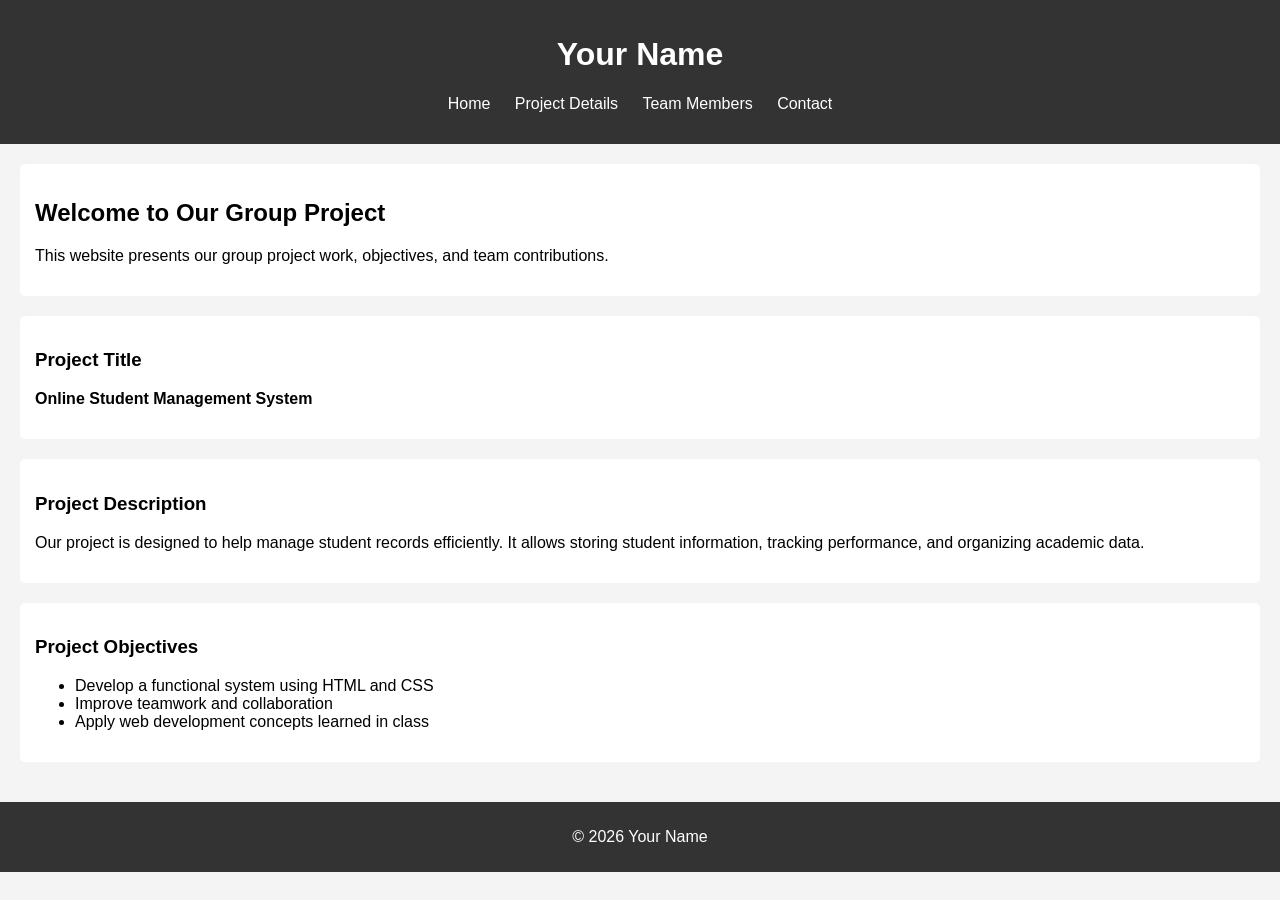
==== index.html @ 1ce29571 "Add files via upload" ====
<!DOCTYPE html>
<html lang="en">
<head>
    <meta charset="UTF-8">
    <title>My Portfolio - Home</title>
<link rel="stylesheet" href="style.css">
</head>
<body>

<header>
    <h1>Your Name</h1>

   <nav>
    <ul>
        <li><a href="index.html">Home</a></li>
        <li><a href="projects.html">Project Details</a></li>
        <li><a href="members.html">Team Members</a></li>
        <li><a href="contact.html">Contact</a></li>
    </ul>
</nav>
</header>

<main>

    <section>
        <h2>Welcome to Our Group Project</h2>
        <p>This website presents our group project work, objectives, and team contributions.</p>
    </section>

    <section>
        <h3>Project Title</h3>
        <p><strong>Online Student Management System</strong></p>
    </section>

    <section>
        <h3>Project Description</h3>
        <p>
            Our project is designed to help manage student records efficiently.
            It allows storing student information, tracking performance, and organizing academic data.
        </p>
    </section>

    <section>
        <h3>Project Objectives</h3>
        <ul>
            <li>Develop a functional system using HTML and CSS</li>
            <li>Improve teamwork and collaboration</li>
            <li>Apply web development concepts learned in class</li>
        </ul>
    </section>

</main>
<footer>
    <p>&copy; 2026 Your Name</p>
</footer>

</body>
</html>
---- style.css ----
body {
    font-family: Arial, sans-serif;
    margin: 0;
    padding: 0;
    background-color: #f4f4f4;
}

header {
    background-color: #333;
    color: white;
    padding: 15px;
    text-align: center;
}

nav ul {
    list-style-type: none;
    padding: 0;
}

    nav ul li {
        display: inline;
        margin: 10px;
    }

        nav ul li a {
            color: white;
            text-decoration: none;
        }

            nav ul li a:hover {
                text-decoration: underline;
            }

main {
    padding: 20px;
}

section, article {
    margin-bottom: 20px;
    background: white;
    padding: 15px;
    border-radius: 5px;
}

footer {
    text-align: center;
    padding: 10px;
    background-color: #333;
    color: white;
}

table {
    border-collapse: collapse;
    width: 100%;
}

table, th, td {
    border: 1px solid black;
    padding: 8px;
    text-align: center;
}

button {
    padding: 8px 15px;
    background-color: #333;
    color: white;
    border: none;
    cursor: pointer;
}

    button:hover {
        background-color: #555;
    }
section {
    margin-bottom: 20px;
}

.members-container {
    display: flex;
    gap: 20px;
    flex-wrap: wrap;
}

.member-card {
    background: white;
    padding: 15px;
    border-radius: 8px;
    width: 250px;
}
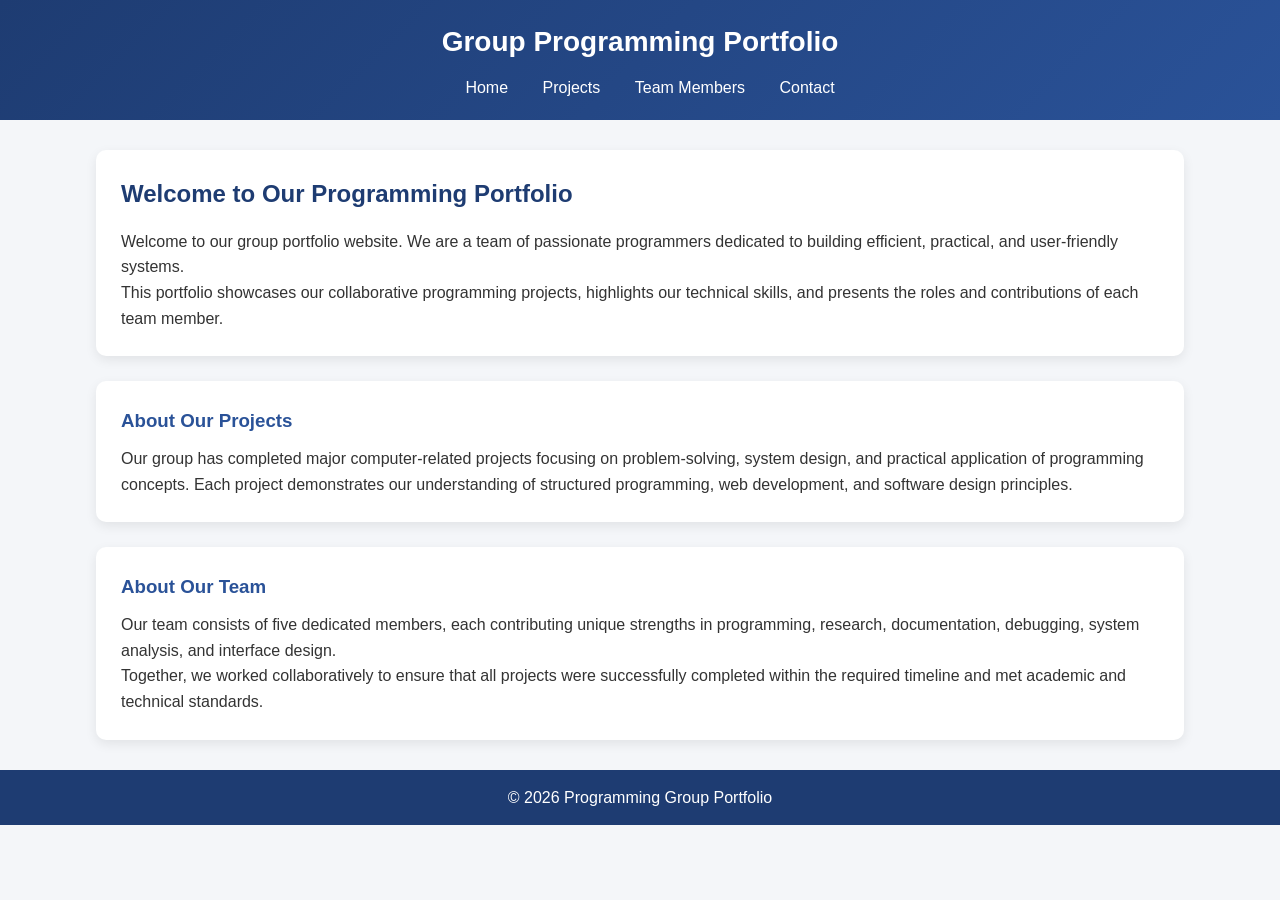
==== commit 2f12ff81: "Add files via upload" ====
--- a/index.html
+++ b/index.html
@@ -2,56 +2,67 @@
 <html lang="en">
 <head>
     <meta charset="UTF-8">
-    <title>My Portfolio - Home</title>
-<link rel="stylesheet" href="style.css">
+    <title>Group Programming Portfolio - Home</title>
+    <link rel="stylesheet" href="style.css">
 </head>
 <body>
 
 <header>
-    <h1>Your Name</h1>
+    <h1>Group Programming Portfolio</h1>
 
-   <nav>
-    <ul>
-        <li><a href="index.html">Home</a></li>
-        <li><a href="projects.html">Project Details</a></li>
-        <li><a href="members.html">Team Members</a></li>
-        <li><a href="contact.html">Contact</a></li>
-    </ul>
-</nav>
+    <nav>
+        <ul>
+            <li><a href="index.html">Home</a></li>
+            <li><a href="projects.html">Projects</a></li>
+            <li><a href="members.html">Team Members</a></li>
+            <li><a href="contact.html">Contact</a></li>
+        </ul>
+    </nav>
 </header>
 
 <main>
 
     <section>
-        <h2>Welcome to Our Group Project</h2>
-        <p>This website presents our group project work, objectives, and team contributions.</p>
-    </section>
-
-    <section>
-        <h3>Project Title</h3>
-        <p><strong>Online Student Management System</strong></p>
-    </section>
-
-    <section>
-        <h3>Project Description</h3>
+        <h2>Welcome to Our Programming Portfolio</h2>
         <p>
-            Our project is designed to help manage student records efficiently.
-            It allows storing student information, tracking performance, and organizing academic data.
+            Welcome to our group portfolio website. We are a team of passionate
+            programmers dedicated to building efficient, practical, and user-friendly systems.
+        </p>
+        <p>
+            This portfolio showcases our collaborative programming projects,
+            highlights our technical skills, and presents the roles and contributions
+            of each team member.
         </p>
     </section>
 
     <section>
-        <h3>Project Objectives</h3>
-        <ul>
-            <li>Develop a functional system using HTML and CSS</li>
-            <li>Improve teamwork and collaboration</li>
-            <li>Apply web development concepts learned in class</li>
-        </ul>
+        <h3>About Our Projects</h3>
+        <p>
+            Our group has completed major computer-related projects
+            focusing on problem-solving, system design, and practical application
+            of programming concepts. Each project demonstrates our understanding
+            of structured programming, web development, and software design principles.
+        </p>
+    </section>
+
+    <section>
+        <h3>About Our Team</h3>
+        <p>
+            Our team consists of five dedicated members, each contributing
+            unique strengths in programming, research, documentation,
+            debugging, system analysis, and interface design.
+        </p>
+        <p>
+            Together, we worked collaboratively to ensure that all projects
+            were successfully completed within the required timeline and
+            met academic and technical standards.
+        </p>
     </section>
 
 </main>
+
 <footer>
-    <p>&copy; 2026 Your Name</p>
+    <p>&copy; 2026 Programming Group Portfolio</p>
 </footer>
 
 </body>
--- a/style.css
+++ b/style.css
@@ -1,89 +1,173 @@
-body {
-    font-family: Arial, sans-serif;
+/* ===== GLOBAL STYLING ===== */
+
+* {
     margin: 0;
     padding: 0;
-    background-color: #f4f4f4;
+    box-sizing: border-box;
 }
 
+body {
+    font-family: 'Segoe UI', Tahoma, Geneva, Verdana, sans-serif;
+    background: #f4f6f9;
+    color: #333;
+    line-height: 1.6;
+}
+
+/* ===== HEADER ===== */
+
 header {
-    background-color: #333;
+    background: linear-gradient(135deg, #1e3c72, #2a5298);
     color: white;
-    padding: 15px;
+    padding: 20px 0;
     text-align: center;
 }
 
+    header h1 {
+        margin-bottom: 10px;
+        font-size: 28px;
+    }
+
+/* ===== NAVIGATION ===== */
+
 nav ul {
-    list-style-type: none;
-    padding: 0;
+    list-style: none;
 }
 
     nav ul li {
-        display: inline;
-        margin: 10px;
+        display: inline-block;
+        margin: 0 15px;
     }
 
         nav ul li a {
             color: white;
             text-decoration: none;
+            font-weight: 500;
+            transition: 0.3s;
         }
 
             nav ul li a:hover {
-                text-decoration: underline;
+                color: #ffd700;
             }
 
+/* ===== MAIN CONTENT ===== */
+
 main {
-    padding: 20px;
+    width: 85%;
+    margin: 30px auto;
 }
 
-section, article {
-    margin-bottom: 20px;
+/* ===== SECTION CARDS ===== */
+
+section {
     background: white;
-    padding: 15px;
-    border-radius: 5px;
+    padding: 25px;
+    margin-bottom: 25px;
+    border-radius: 10px;
+    box-shadow: 0 4px 12px rgba(0,0,0,0.08);
+    transition: transform 0.3s ease;
 }
 
-footer {
-    text-align: center;
-    padding: 10px;
-    background-color: #333;
-    color: white;
+    section:hover {
+        transform: translateY(-5px);
+    }
+
+h2 {
+    margin-bottom: 15px;
+    color: #1e3c72;
 }
 
-table {
-    border-collapse: collapse;
-    width: 100%;
+h3 {
+    margin-bottom: 10px;
+    color: #2a5298;
 }
 
-table, th, td {
-    border: 1px solid black;
-    padding: 8px;
-    text-align: center;
+ul {
+    margin-left: 20px;
+    margin-top: 10px;
 }
 
-button {
-    padding: 8px 15px;
-    background-color: #333;
-    color: white;
-    border: none;
-    cursor: pointer;
-}
+/* ===== MEMBER GRID ===== */
 
-    button:hover {
-        background-color: #555;
-    }
-section {
-    margin-bottom: 20px;
-}
-
-.members-container {
-    display: flex;
+.members-grid {
+    display: grid;
+    grid-template-columns: repeat(auto-fit, minmax(250px, 1fr));
     gap: 20px;
-    flex-wrap: wrap;
 }
 
 .member-card {
     background: white;
+    padding: 20px;
+    border-radius: 10px;
+    box-shadow: 0 4px 10px rgba(0,0,0,0.08);
+    transition: 0.3s;
+}
+
+    .member-card:hover {
+        transform: scale(1.03);
+    }
+
+    .member-card h3 {
+        margin-bottom: 8px;
+    }
+
+/* ===== FORM STYLING ===== */
+
+form {
+    background: white;
+    padding: 25px;
+    border-radius: 10px;
+    box-shadow: 0 4px 12px rgba(0,0,0,0.08);
+    max-width: 500px;
+}
+
+input, textarea {
+    width: 100%;
+    padding: 10px;
+    margin-top: 5px;
+    margin-bottom: 15px;
+    border-radius: 6px;
+    border: 1px solid #ccc;
+    font-size: 14px;
+}
+
+    input:focus, textarea:focus {
+        outline: none;
+        border-color: #2a5298;
+    }
+
+button {
+    background: #1e3c72;
+    color: white;
+    padding: 10px 18px;
+    border: none;
+    border-radius: 6px;
+    cursor: pointer;
+    transition: 0.3s;
+}
+
+    button:hover {
+        background: #2a5298;
+    }
+
+/* ===== FOOTER ===== */
+
+footer {
+    background: #1e3c72;
+    color: white;
+    text-align: center;
     padding: 15px;
-    border-radius: 8px;
-    width: 250px;
-}+    margin-top: 30px;
+}
+
+/* ===== RESPONSIVE ===== */
+
+@media (max-width: 768px) {
+    nav ul li {
+        display: block;
+        margin: 10px 0;
+    }
+
+    main {
+        width: 95%;
+    }
+}
